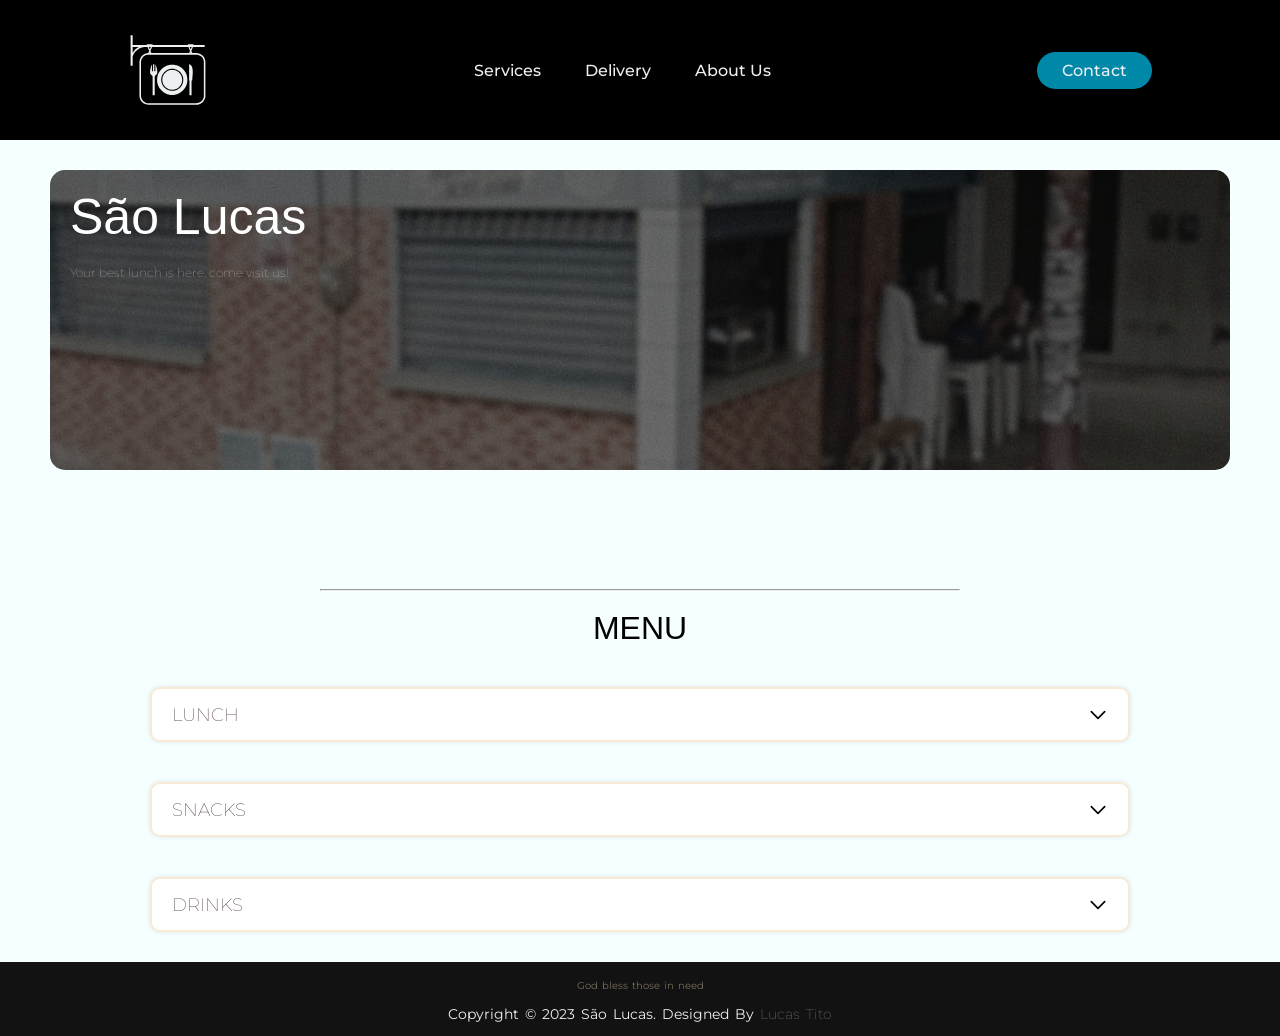
==== index.html @ 844d4b8f "some tuches to overral design" ====
<!DOCTYPE html>
<html lang="en">
<head>
    <meta charset="UTF-8">
    <meta http-equiv="X-UA-Compatible" content="IE=edge">
    <meta name="viewport" content="width=device-width, initial-scale=1.0">
    <title>São Lucas</title>
    <link rel="shortcut icon" type="x-icon" href="images/shortcut-icon.svg">
    <link rel="stylesheet" href="style.css">
</head>
<body>
    <!-- header represents a support tag that can work as a navigation section -->
    <header>
        <img class="logo" src="images/logo.svg" alt="logo">
        
        <!-- nav is a section that contains links to others pages -->
        <nav>
            <!-- ul is an unordered list that can contain various items -->
            <ul class="nav-links">
                <!-- li tag represents a list item -->
                <li><a href="#">Services</a></li>
                <li><a href="#">Delivery</a></li>
                <li><a href="#">About Us</a></li>
            </ul>
        </nav>
        <a class="contact" href="#"><button>Contact</button></a>
    </header>


    <div class="banner" style="background-image: url(images/banner.jpg);">
        <div class="banner-container">
            <h1>São Lucas</h1>
            <p>Your best lunch is here, come visit us!</p>
        </div>
    </div>

    
    <!-- MENU -->
    <div class="menu"> 
        <br>
        <hr>
        <br>
        <h1 align="center">MENU</h1>
        <div class="select-menu">
        
            <div class="select-btn">
                <!-- span is a generic container for a text line -->
                <span class="Sbtn_text">LUNCH</span>
                <img align="center" class="selector-img" alt="logo" src="images/arrow-down.svg">
            </div>
    
            <ul class="select-menu-options">
                <li class="option">
                    <img src="images/receipe/panelada.jpg">
                    <div>
                        <p class="option-text-title" style="color: black;">Panelada</p>
                        <p class="option-text" style="color: black;">Comes with rice and cuzcuz</p> 
                    </div>
                </li>
                <br><br>
                <li class="option">
                    <img src="images/receipe/mao-de-vaca.jpg">
                    <div>
                        <p class="option-text-title" style="color: black;">Mão de Vaca</p>
                        <p class="option-text" style="color: black;">Comes with rice and cuzcuz</p> 
                    </div>
                </li>
            </ul>
        </div>
    
    
        <div class="select-menu">
            <div class="select-btn">
                <!-- span is a generic container for a text line -->
                <span class="Sbtn_text">SNACKS</span>
                <img align="center" class="selector-img" alt="logo" src="images/arrow-down.svg">
            </div>
    
            <ul class="select-menu-options">
                <li class="option">
                    <img src="images/receipe/salgado.png">
                    <div>
                        <p class="option-text-title" style="color: black;">Salgado</p>
                        <p class="option-text" style="color: black;">You can pick: meat, cheese, ham and cheese or chicken</p> 
                    </div>
                </li>
                <br><br>
                <li class="option">
                    <img src="images/receipe/tapioca.jpg">
                    <div>
                        <p class="option-text-title" style="color: black;">Tapioca</p>
                        <p class="option-text" style="color: black;">Goes well with coffee</p> 
                    </div>
                </li>
                <br><br>
                <li class="option">
                    <img src="images/receipe/bolo-mole.jpg">
                    <div>
                        <p class="option-text-title" style="color: black;">Soft Cake</p>
                        <p class="option-text" style="color: black;">fluffy and delicious</p> 
                    </div>
                </li>
            </ul>
        </div>
    
    
        <div class="select-menu">
            <div class="select-btn">
                <!-- span is a generic container for a text line -->
                <span class="Sbtn_text">DRINKS</span>
                <img align="center" class="selector-img" alt="logo" src="images/arrow-down.svg">
            </div>
    
            <ul class="select-menu-options">
                <li class="option">
                    <img src="images/receipe/coffee.jpg">
                    <div>
                        <p class="option-text-title" style="color: black;">Coffee</p>
                        <p class="option-text" style="color: black;">Every soul out there loves</p> 
                    </div>
                </li>
                <br><br>
                <li class="option">
                    <img src="images/receipe/soda.jpeg">
                    <div>
                        <p class="option-text-title" style="color: black;">Soda</p>
                        <p class="option-text" style="color: black;">Refreshing!</p> 
                    </div>
                </li>
                <br><br>
                <li class="option">
                    <img src="images/receipe/juice.jpg">
                    <div>
                        <p class="option-text-title" style="color: black;">Juice</p>
                        <p class="option-text" style="color: black;">We use fresh fruits</p> 
                    </div>
                </li>
            </ul>
        </div>
    </div>
    <!-- END OF MENU -->
    
<footer>
    <div class="footer-content">
        <p class="message">God bless those in need</p>
        <p>Copyright &copy; 2023 São Lucas. Designed By <span>Lucas Tito</span></p>
    </div>
    
    
</footer>

    <script src="script.js"></script>
</body>
</html>
---- style.css ----
@import url('https://fonts.googleapis.com/css2?family=Montserrat:wght@500&display=swap');
@import url('https://fonts.cdnfonts.com/css/cafe-francoise');

*{
    box-sizing: border-box;
    margin: 0;
    padding: 0;
    font-family: "Montserrat", sans-serif;
    text-decoration: none;
}

body{
    background: rgb(246, 255, 255);
    min-height: 100vh;
    display: flex;
    flex-direction: column;
}

li, a, button{
    font-family: "Montserrat", sans-serif;
    font-weight: 500;
    font-size: 16px;
    color: #edf0f1;
    text-decoration: none;
}

hr{
    margin-left: 25%;
    margin-right: 25%;
    width: 50%;
}

header{
    /* flex treats a layout as one dimensional, it being a row or a colum  */
    display: flex;
    /* push the first and last items to the far left and far right
       while maintaining  the items in between centered */
    justify-content: space-between;
    align-items: center;
    padding: 30px 10%;
    background-color: black;
}

.logo{
    height: 80px;
    width: 80px;
    cursor: pointer;
}

.nav-links{
    list-style: none;
}

.nav-links li{
    display: inline-block;
    padding: 0px 20px;
}

.nav-links li a{
    transition: all 0.3s ease 0s;
}

.nav-links li a:hover{
    color: #0088a9;
}

button {
    padding: 9px 25px;
    background-color: rgba(0, 136, 169, 1);
    border: none;
    border-radius: 50px;
    cursor: pointer;
    transition: all 0.3s ease 0s;
}

button:hover{
    background-color: rgba(0, 136, 169, 0.3);
}


.banner{
    position: relative;
    background-size: cover;
    background-position: center;
    height: 300px;
    overflow: hidden;
    margin: 30px 50px 100px 50px;
    border-radius: 15px;
}

.banner-container{
    margin: 20px 20px;
    color: white;
    line-height: 55px;
}

.banner-container h1{
    font-family: 'Café Françoise', sans-serif;
    font-size: 50px;
    font-weight: lighter;
}  

.banner-container p{
    font-size: 12px;
    font-weight: lighter;
    color: rgba(255, 255, 255, 0.7);
}


/* ---SELECT-MENU--- */
.selector-img{
    height: 20px;
    width: 20px;
    transition: 0.3s;
}

.select-menu.active .selector-img{
    transform: rotate(-180deg);
}

.select-menu {
    margin: 40px 150px 30px 150px;
}


.menu h1{
    font-family: 'Café Françoise', sans-serif;
    font-weight: lighter;
    
}

.select-menu .select-btn{
    cursor: pointer;
    display: flex;
    height: 55px;
    background: white;
    border: rgb(247, 235, 214);
    border-style: solid;
    border-width: 2px;
    padding: 20px;
    font-size: 18px;
    font-weight: 100;
    color: #1a0004;
    border-radius: 10px;
    align-items: center;
    justify-content: space-between;
    box-shadow: 0 0 5px rgba(0, 0, 0, 0.1);
}

.select-menu .select-menu-options{
    position: relative;
    padding: 20px;
    background: rgba(255, 198, 92, 0.2);
    border-radius: 10px;
    margin-top: 10px;
    box-shadow: 0 0 3px rgba(0, 0, 0, 0.1);
    display: none;
}

.select-menu-options .option{
    display: flex;
    height: 85px;
    align-items: flex-start;
    border-radius: 8px;
    overflow: hidden;
    background: rgba(255, 255, 255, 0.88);
    cursor: pointer;
    transition: all 0.3s ease 0s;
}

.select-menu-options .option:hover{
    background: rgba(0, 0, 0, 0.1);;
}

.select-menu.active .select-menu-options{
    display: block;
}


.option img{
    height: 100px;
    width: 150px;
    margin-right: 10px ;
}


.option .option-text-title{
    font-size: 18px;
    font-weight: bold;
    padding: 10px;
}

.option .option-text{
    font-size: 13px;
    
    font-weight: 100;
    padding: 10px;
}


/* ---SELECT-MENU--- */
footer{
    margin-top: auto;
    background: rgb(18, 18, 18);
    color: #edf0f1;
    height: auto;
    width: 100%;
    padding-top: 10px;
}

.footer-content{
    display: flex;
    align-items: center;
    justify-content: center;
    flex-direction: column;
    text-align: center;
}

.footer-content .message{
    font-size: 10px;
    word-spacing: 1px;
    margin: 0;
    max-height: 250px;
    color: rgba(245, 222, 179, 0.45);
}


.footer-content p{
    max-width: 500px;
    margin: 0px 0 8px 0;
    line-height: 28px;
    font-size: 14px;
    word-spacing: 2px;
}


.footer-content span{
    opacity: .4;
    font-weight: 200;
}
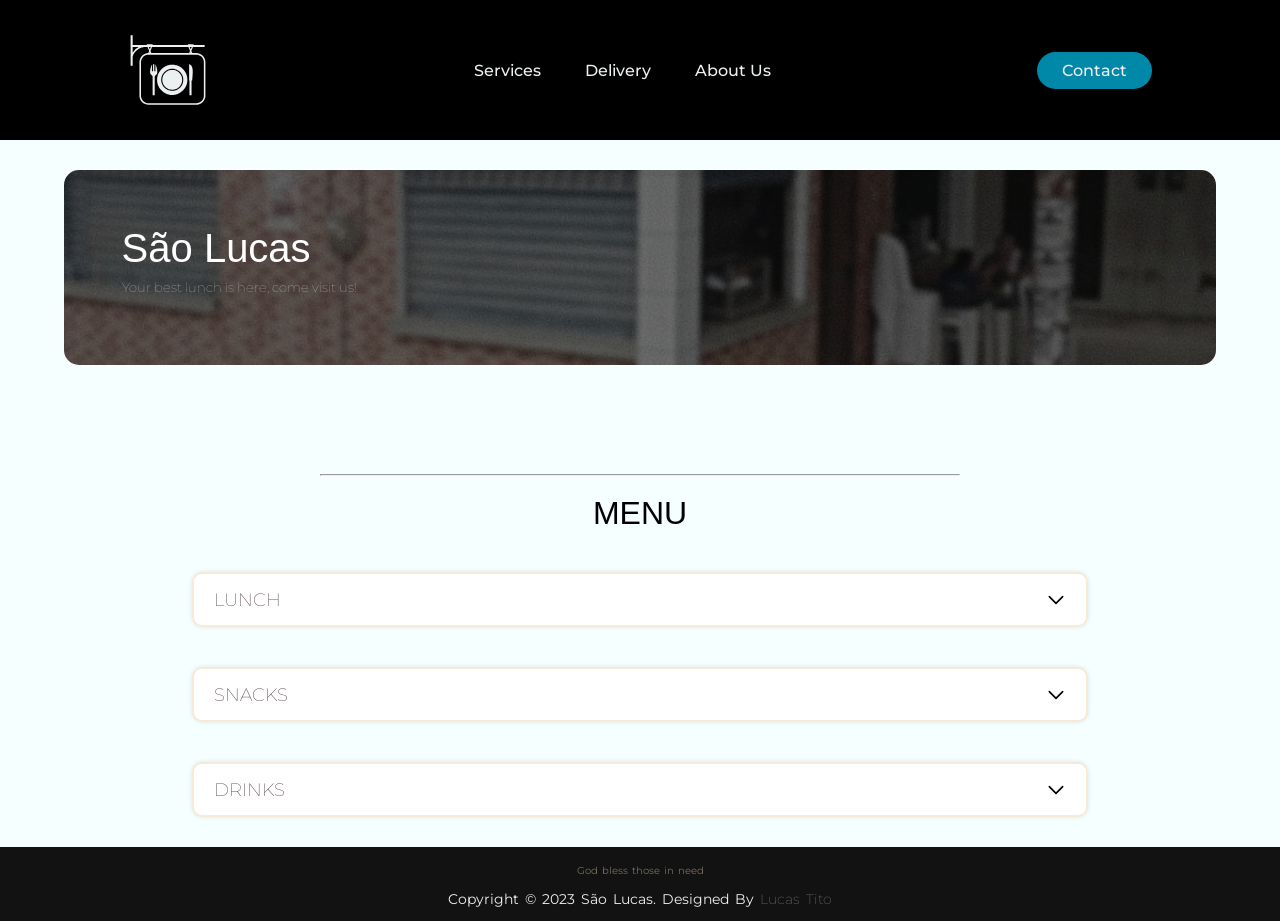
==== commit ff49ff16: "first version of contact popup created" ====
--- a/index.html
+++ b/index.html
@@ -23,7 +23,7 @@
                 <li><a href="#">About Us</a></li>
             </ul>
         </nav>
-        <a class="contact" href="#"><button>Contact</button></a>
+        <button class="contact_btn">Contact</button>
     </header>
 
 
@@ -42,7 +42,6 @@
         <br>
         <h1 align="center">MENU</h1>
         <div class="select-menu">
-        
             <div class="select-btn">
                 <!-- span is a generic container for a text line -->
                 <span class="Sbtn_text">LUNCH</span>
@@ -140,14 +139,20 @@
     </div>
     <!-- END OF MENU -->
     
-<footer>
-    <div class="footer-content">
-        <p class="message">God bless those in need</p>
-        <p>Copyright &copy; 2023 São Lucas. Designed By <span>Lucas Tito</span></p>
+    <footer>
+        <div class="footer-content">
+            <p class="message">God bless those in need</p>
+            <p>Copyright &copy; 2023 São Lucas. Designed By <span>Lucas Tito</span></p>
+        </div>
+        
+        
+    </footer>
+
+    <div class="popup">
+        <img src="images/phone_icon.svg">
+        <h2>Contact Us</h2>
+        <p>(xx) 9-xxxxxxxx <button class="copy_btn"></button></p>
     </div>
-    
-    
-</footer>
 
     <script src="script.js"></script>
 </body>
--- a/style.css
+++ b/style.css
@@ -77,33 +77,61 @@
     background-color: rgba(0, 136, 169, 0.3);
 }
 
+.copy_btn{
+    background-image: url(images/copy_to_clipboard_icon.svg);
+    background-repeat: no-repeat;
+    background-size: contain;
+    background-position: center;
+    background-color: rgba(0, 136, 169, 1);
+    border-radius: 8px;
+    padding: 10px 20px;
+}
+
 
 .banner{
     position: relative;
     background-size: cover;
     background-position: center;
-    height: 300px;
+    max-height: 16em;
     overflow: hidden;
-    margin: 30px 50px 100px 50px;
+    margin: 30px 5% 10vh 5%;
     border-radius: 15px;
 }
 
 .banner-container{
-    margin: 20px 20px;
+    margin: 5% 5%;
     color: white;
-    line-height: 55px;
+    line-height: 2.5em;
 }
 
 .banner-container h1{
     font-family: 'Café Françoise', sans-serif;
-    font-size: 50px;
+    font-size: 2.5em;
     font-weight: lighter;
+    width: fit-content;
+    max-width: 45vw;
 }  
 
 .banner-container p{
-    font-size: 12px;
+    font-size: 0.8em;
     font-weight: lighter;
     color: rgba(255, 255, 255, 0.7);
+}
+
+@media(max-width:400px){
+    
+    .banner-container{
+        margin: 8% 8%;
+        line-height: 2.2em;
+    }
+
+    .banner-container h1{
+        font-size: 1.9em;
+    }  
+
+    .banner-container p{
+        font-size: 0.75em;
+    }
 }
 
 
@@ -119,7 +147,7 @@
 }
 
 .select-menu {
-    margin: 40px 150px 30px 150px;
+    margin: 40px 15% 30px 15%;
 }
 
 
@@ -159,7 +187,7 @@
 
 .select-menu-options .option{
     display: flex;
-    height: 85px;
+    min-height: 85px;
     align-items: flex-start;
     border-radius: 8px;
     overflow: hidden;
@@ -178,9 +206,10 @@
 
 
 .option img{
-    height: 100px;
-    width: 150px;
-    margin-right: 10px ;
+    min-height: 85px;
+    max-width: 120px;
+    margin-right: 0.4vw;
+    border-radius: 8px;
 }
 
 
@@ -192,13 +221,51 @@
 
 .option .option-text{
     font-size: 13px;
-    
     font-weight: 100;
     padding: 10px;
 }
 
 
-/* ---SELECT-MENU--- */
+@media(max-width:550px){
+    
+    .select-menu-options .option{
+        align-items: center;
+        flex-direction: column;
+        justify-content: center;
+        text-align: center;
+    }
+    
+    .select-menu-options .option:hover{
+        background: rgba(0, 0, 0, 0.1);;
+    }
+    
+    .select-menu.active .select-menu-options{
+        display: block;
+    }
+    
+    
+    .option img{
+        min-height: 85px;
+        max-width: 120px;
+        margin-right: 0.4vw;
+        border-radius: 8px;
+    }
+    
+    
+    .option .option-text-title{
+        font-size: 18px;
+        font-weight: bold;
+        padding: 10px;
+    }
+    
+    .option .option-text{
+        font-size: 13px;
+        font-weight: 100;
+        padding: 10px;
+    }
+}
+
+/* ---END OF SELECT-MENU--- */
 footer{
     margin-top: auto;
     background: rgb(18, 18, 18);
@@ -237,4 +304,42 @@
 .footer-content span{
     opacity: .4;
     font-weight: 200;
+}
+
+
+.popup{
+    /* width: 25vw; */
+    background: rgb(18, 18, 18);
+    color: white;
+    border-radius: 6px;
+    position: absolute;
+    top: 38%;
+    align-self: center;
+    /* transform: translate(-30%, -30%); */
+    text-align: center;
+    padding: 10px 15px;
+    visibility: hidden;
+}
+
+.popup.active{
+    visibility: visible;
+}
+
+.popup h2{
+    margin-bottom: 15px;
+}
+
+.popup img{
+    height: 50px;
+    width: 50px;
+    margin-bottom: 2px;
+}
+
+.popup button{
+    margin-left: 10px;
+}
+
+.popup p{
+    display: flex;
+    justify-content: center;
 }
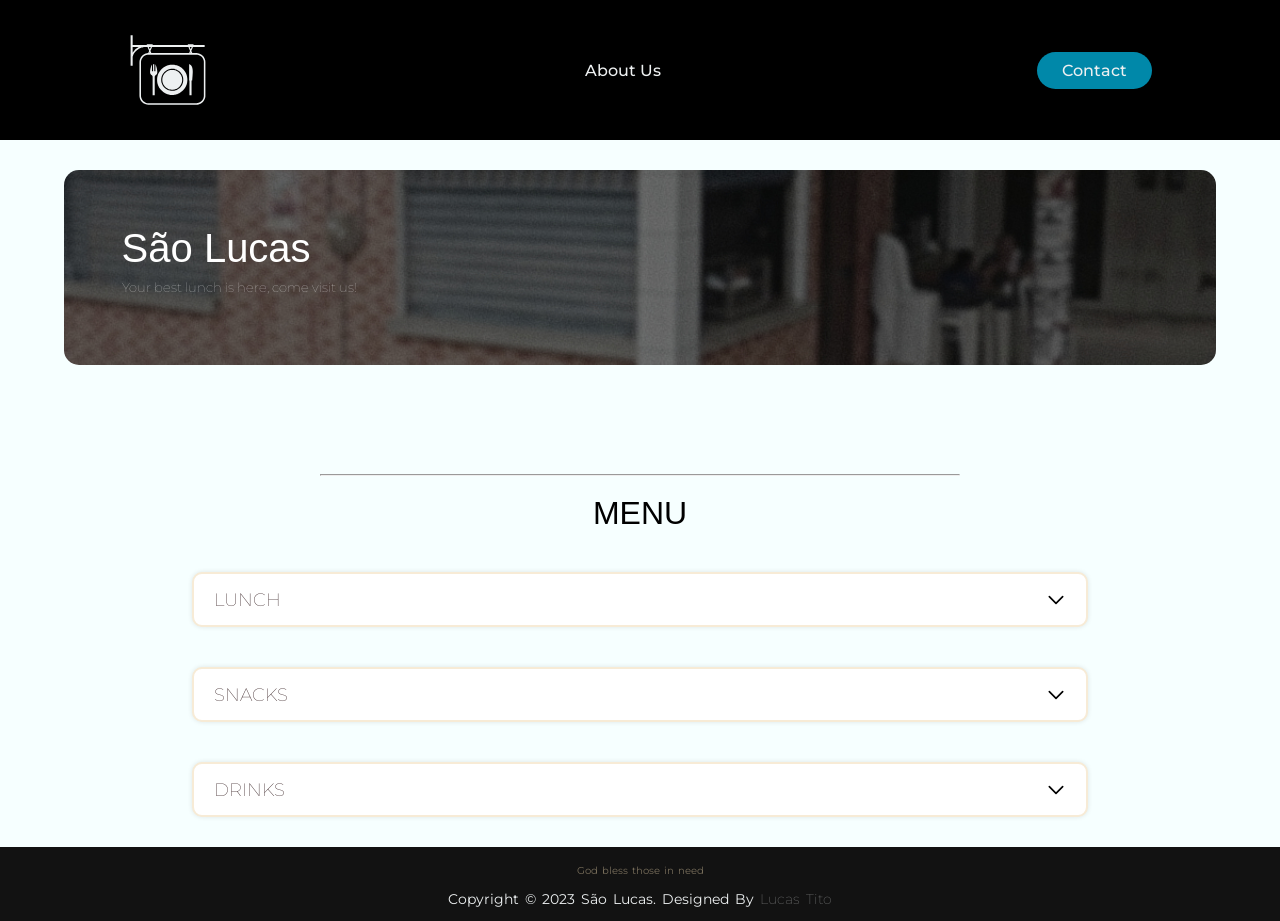
==== commit c984e8eb: "first version of About Us page developed" ====
--- a/index.html
+++ b/index.html
@@ -18,9 +18,7 @@
             <!-- ul is an unordered list that can contain various items -->
             <ul class="nav-links">
                 <!-- li tag represents a list item -->
-                <li><a href="#">Services</a></li>
-                <li><a href="#">Delivery</a></li>
-                <li><a href="#">About Us</a></li>
+                <li><a href="aboutUs.html">About Us</a></li>
             </ul>
         </nav>
         <button class="contact_btn">Contact</button>
@@ -149,9 +147,11 @@
     </footer>
 
     <div class="popup">
+        <button class="close_btn"></button>
+        <br>
         <img src="images/phone_icon.svg">
         <h2>Contact Us</h2>
-        <p>(xx) 9-xxxxxxxx <button class="copy_btn"></button></p>
+        <p class="copy_field">(xx) 9-xxxxxxxx <button class="copy_btn"></button></p>
     </div>
 
     <script src="script.js"></script>
--- a/style.css
+++ b/style.css
@@ -82,9 +82,20 @@
     background-repeat: no-repeat;
     background-size: contain;
     background-position: center;
-    background-color: rgba(0, 136, 169, 1);
+    background-color: #0088a9;
     border-radius: 8px;
     padding: 10px 20px;
+    transition: none;
+}
+
+.close_btn{
+    margin-right: -75%;
+    transition: none;
+    background-image: url(images/close_icon.svg);
+    background-size: contain;
+    background-repeat: no-repeat;
+    background-position: center;
+    background-color: transparent;
 }
 
 
@@ -192,7 +203,6 @@
     border-radius: 8px;
     overflow: hidden;
     background: rgba(255, 255, 255, 0.88);
-    cursor: pointer;
     transition: all 0.3s ease 0s;
 }
 
@@ -319,6 +329,9 @@
     text-align: center;
     padding: 10px 15px;
     visibility: hidden;
+
+    border: 10px;
+    border-color: #0088a9;
 }
 
 .popup.active{
@@ -330,7 +343,6 @@
 }
 
 .popup img{
-    height: 50px;
     width: 50px;
     margin-bottom: 2px;
 }
@@ -342,4 +354,50 @@
 .popup p{
     display: flex;
     justify-content: center;
-}+    cursor: pointer;
+}
+
+.copy_btn.active{
+    background-color: rgb(85, 197, 85);
+    background-image: url(images/tick_icon.svg);
+}
+
+
+.aboutUs_container{
+    display: flex;
+    justify-content: center;
+    margin: 60px 3% 60px 3%; 
+    /* margin: 20px 100px 0 100px; */
+    border-radius: 7px;
+    padding: 10px 10px 10px 10px;
+}
+
+.aboutUs_container #background{
+    background-color: #edf0f1;
+}
+
+.aboutUs_container h1{
+    font-size: 1.9rem;
+    width: fit-content;
+    margin-bottom: 18px;
+}
+
+.aboutUs_container hr{
+    margin-left: 0;
+    margin-right: 0;
+    height: 5px;
+    width: 100%;
+    background-color: #0088a9;
+    border: none;
+}
+
+.aboutUs_container .aboutUs_text{
+max-width: 50ch;
+}
+
+
+.aboutUs_container img{
+    max-width: 35%;
+    margin-right: 25px;
+    border-radius: 7px;
+}
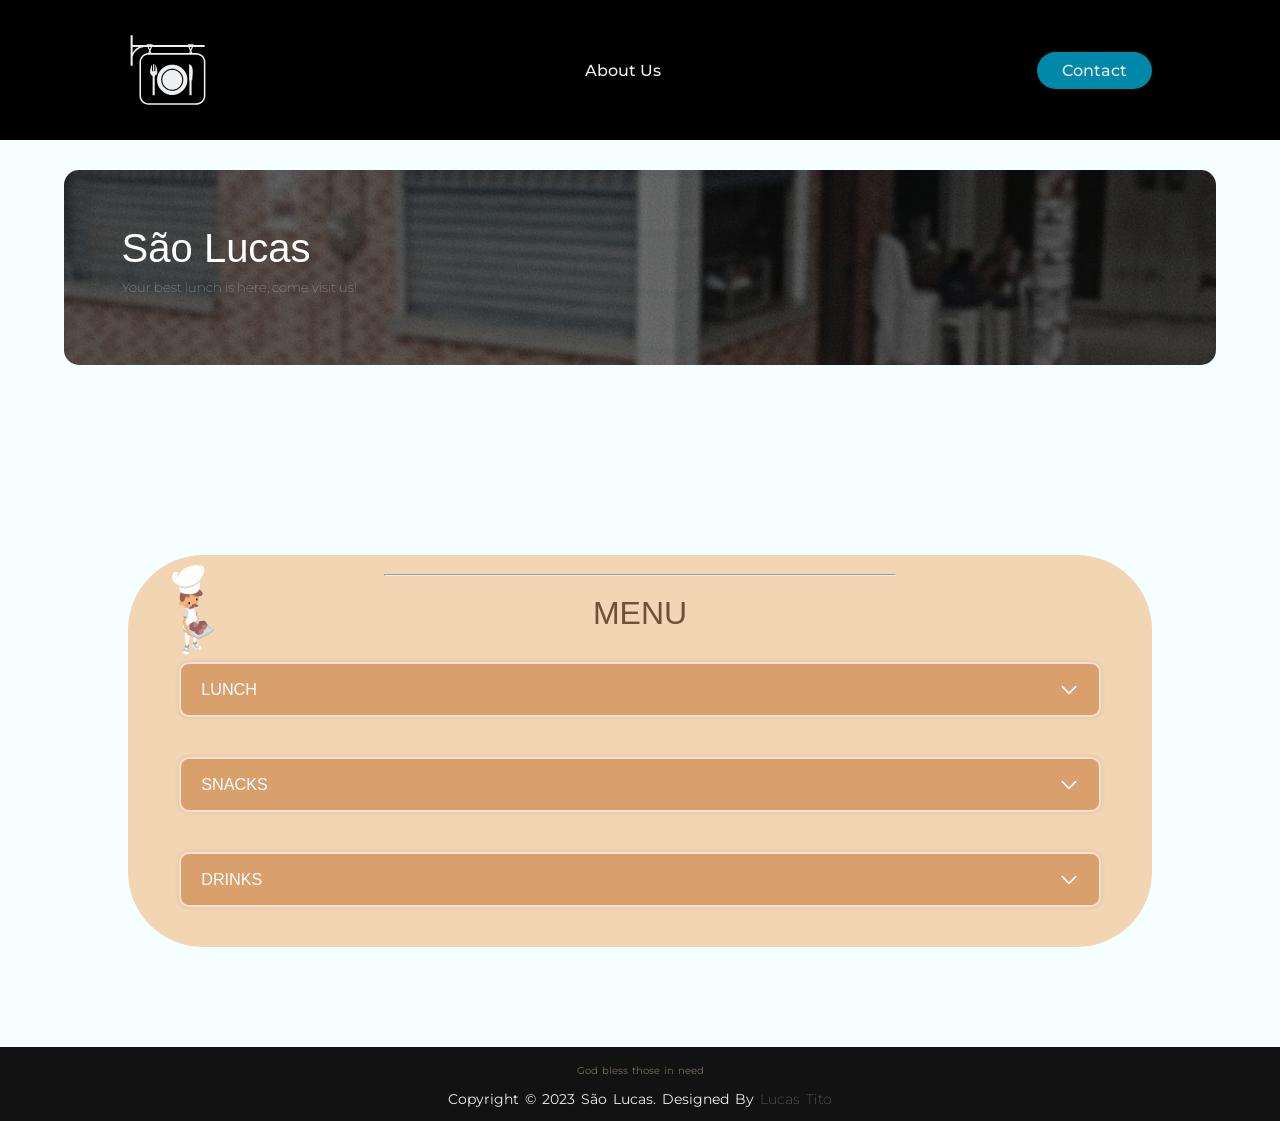
==== commit c2d47cfb: "new version of menu" ====
--- a/index.html
+++ b/index.html
@@ -35,6 +35,7 @@
     
     <!-- MENU -->
     <div class="menu"> 
+        <img id="little_chef_guy" src="images/little_chef_guy.svg">
         <br>
         <hr>
         <br>
--- a/style.css
+++ b/style.css
@@ -147,6 +147,25 @@
 
 
 /* ---SELECT-MENU--- */
+
+.menu{
+    margin: 100px 10%;
+    background-color: #F2D6B3;
+    border-radius: 75px;
+}
+
+.menu #little_chef_guy{
+    margin: 10px 20px;
+    position: absolute;
+    width: 90px;
+}
+@media(max-width:485px){
+    .menu #little_chef_guy{
+        margin-top: 30px;
+        width: 70px;
+    }
+}
+
 .selector-img{
     height: 20px;
     width: 20px;
@@ -158,11 +177,16 @@
 }
 
 .select-menu {
-    margin: 40px 15% 30px 15%;
-}
-
+    margin: 30px 5% 40px 5%;
+}
+
+.select-menu .Sbtn_text{
+    font-family: cursive, Arial, Helvetica, sans-serif;
+    font-size: 0.9em;
+}
 
 .menu h1{
+    color: #734E39;
     font-family: 'Café Françoise', sans-serif;
     font-weight: lighter;
     
@@ -172,14 +196,14 @@
     cursor: pointer;
     display: flex;
     height: 55px;
-    background: white;
-    border: rgb(247, 235, 214);
+    background: #D99F6C;
+    border: rgb(247, 223, 214);
     border-style: solid;
     border-width: 2px;
     padding: 20px;
     font-size: 18px;
     font-weight: 100;
-    color: #1a0004;
+    color: white;
     border-radius: 10px;
     align-items: center;
     justify-content: space-between;
@@ -366,14 +390,9 @@
 .aboutUs_container{
     display: flex;
     justify-content: center;
-    margin: 60px 3% 60px 3%; 
-    /* margin: 20px 100px 0 100px; */
-    border-radius: 7px;
-    padding: 10px 10px 10px 10px;
-}
-
-.aboutUs_container #background{
-    background-color: #edf0f1;
+    align-items: center;
+    margin-top: 60px;
+    margin-bottom: 120px;    
 }
 
 .aboutUs_container h1{
@@ -392,12 +411,44 @@
 }
 
 .aboutUs_container .aboutUs_text{
-max-width: 50ch;
-}
-
+    max-width: 50ch;
+    padding-left: 25px;
+    line-height: 24px;
+}
+
+.aboutUs_container .aboutUs_text p{
+    font-size: clamp(10px, 16px);
+}
+
+.aboutUs_container .aboutUs_text :not(:first-of-type){
+    padding-top: 15px;
+}
 
 .aboutUs_container img{
-    max-width: 35%;
-    margin-right: 25px;
+    max-width: 336.6px;
     border-radius: 7px;
 }
+
+@media (max-width:940px) {
+    .aboutUs_container{
+        flex-direction: column;
+        margin-top: 40px;
+        margin-bottom: 40px;
+    }
+    
+    .aboutUs_container :first-child{
+        order: 2;
+    }
+
+    .aboutUs_container .aboutUs_text{
+        text-align: center;
+        margin-bottom: 40px;
+        max-width: 40ch;
+        padding: 0;
+    }
+
+    .aboutUs_container .aboutUs_text h1{
+        margin: auto;
+        margin-bottom: 25px;
+    }
+}
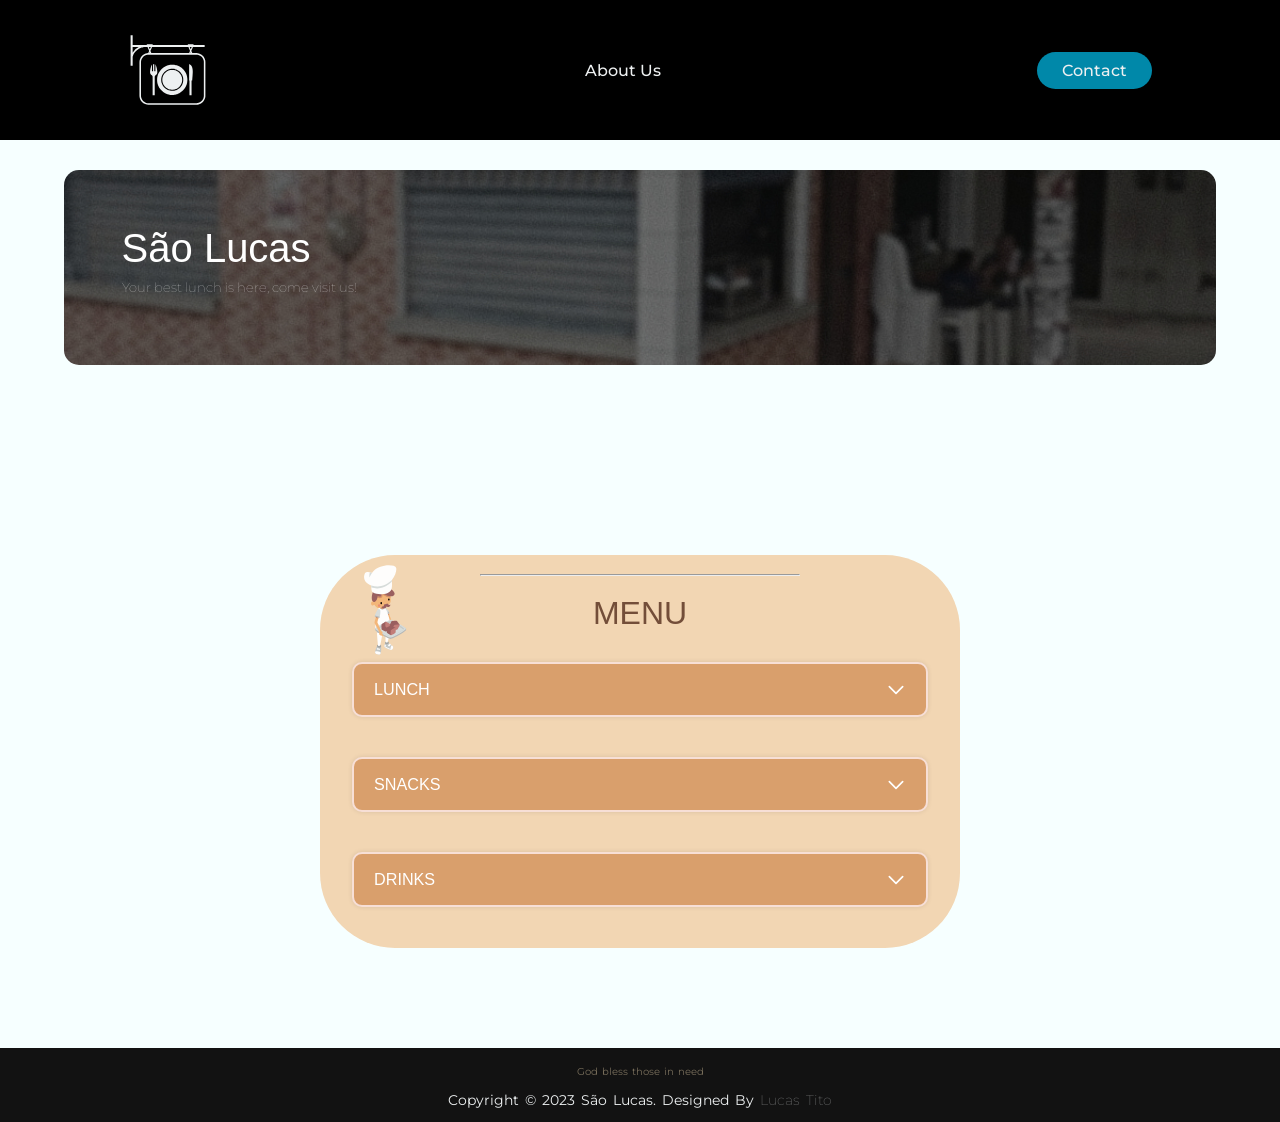
==== commit 89a59f72: "fixed menu exagereted width in some screens" ====
--- a/index.html
+++ b/index.html
@@ -34,108 +34,111 @@
 
     
     <!-- MENU -->
-    <div class="menu"> 
-        <img id="little_chef_guy" src="images/little_chef_guy.svg">
-        <br>
-        <hr>
-        <br>
-        <h1 align="center">MENU</h1>
-        <div class="select-menu">
-            <div class="select-btn">
-                <!-- span is a generic container for a text line -->
-                <span class="Sbtn_text">LUNCH</span>
-                <img align="center" class="selector-img" alt="logo" src="images/arrow-down.svg">
+    <div class="menu_container">
+        <div class="menu"> 
+            <img id="little_chef_guy" src="images/little_chef_guy.svg">
+            <br>
+            <hr>
+            <br>
+            <h1 align="center">MENU</h1>
+            <div class="select-menu">
+                <div class="select-btn">
+                    <!-- span is a generic container for a text line -->
+                    <span class="Sbtn_text">LUNCH</span>
+                    <img align="center" class="selector-img" alt="logo" src="images/arrow-down.svg">
+                </div>
+        
+                <ul class="select-menu-options">
+                    <li class="option">
+                        <img src="images/receipe/panelada.jpg">
+                        <div>
+                            <p class="option-text-title" style="color: black;">Panelada</p>
+                            <p class="option-text" style="color: black;">Comes with rice and cuzcuz</p> 
+                        </div>
+                    </li>
+                    <br><br>
+                    <li class="option">
+                        <img src="images/receipe/mao-de-vaca.jpg">
+                        <div>
+                            <p class="option-text-title" style="color: black;">Mão de Vaca</p>
+                            <p class="option-text" style="color: black;">Comes with rice and cuzcuz</p> 
+                        </div>
+                    </li>
+                </ul>
             </div>
-    
-            <ul class="select-menu-options">
-                <li class="option">
-                    <img src="images/receipe/panelada.jpg">
-                    <div>
-                        <p class="option-text-title" style="color: black;">Panelada</p>
-                        <p class="option-text" style="color: black;">Comes with rice and cuzcuz</p> 
-                    </div>
-                </li>
-                <br><br>
-                <li class="option">
-                    <img src="images/receipe/mao-de-vaca.jpg">
-                    <div>
-                        <p class="option-text-title" style="color: black;">Mão de Vaca</p>
-                        <p class="option-text" style="color: black;">Comes with rice and cuzcuz</p> 
-                    </div>
-                </li>
-            </ul>
-        </div>
-    
-    
-        <div class="select-menu">
-            <div class="select-btn">
-                <!-- span is a generic container for a text line -->
-                <span class="Sbtn_text">SNACKS</span>
-                <img align="center" class="selector-img" alt="logo" src="images/arrow-down.svg">
+        
+        
+            <div class="select-menu">
+                <div class="select-btn">
+                    <!-- span is a generic container for a text line -->
+                    <span class="Sbtn_text">SNACKS</span>
+                    <img align="center" class="selector-img" alt="logo" src="images/arrow-down.svg">
+                </div>
+        
+                <ul class="select-menu-options">
+                    <li class="option">
+                        <img src="images/receipe/salgado.png">
+                        <div>
+                            <p class="option-text-title" style="color: black;">Salgado</p>
+                            <p class="option-text" style="color: black;">You can pick: meat, cheese, ham and cheese or chicken</p> 
+                        </div>
+                    </li>
+                    <br><br>
+                    <li class="option">
+                        <img src="images/receipe/tapioca.jpg">
+                        <div>
+                            <p class="option-text-title" style="color: black;">Tapioca</p>
+                            <p class="option-text" style="color: black;">Goes well with coffee</p> 
+                        </div>
+                    </li>
+                    <br><br>
+                    <li class="option">
+                        <img src="images/receipe/bolo-mole.jpg">
+                        <div>
+                            <p class="option-text-title" style="color: black;">Soft Cake</p>
+                            <p class="option-text" style="color: black;">fluffy and delicious</p> 
+                        </div>
+                    </li>
+                </ul>
             </div>
-    
-            <ul class="select-menu-options">
-                <li class="option">
-                    <img src="images/receipe/salgado.png">
-                    <div>
-                        <p class="option-text-title" style="color: black;">Salgado</p>
-                        <p class="option-text" style="color: black;">You can pick: meat, cheese, ham and cheese or chicken</p> 
-                    </div>
-                </li>
-                <br><br>
-                <li class="option">
-                    <img src="images/receipe/tapioca.jpg">
-                    <div>
-                        <p class="option-text-title" style="color: black;">Tapioca</p>
-                        <p class="option-text" style="color: black;">Goes well with coffee</p> 
-                    </div>
-                </li>
-                <br><br>
-                <li class="option">
-                    <img src="images/receipe/bolo-mole.jpg">
-                    <div>
-                        <p class="option-text-title" style="color: black;">Soft Cake</p>
-                        <p class="option-text" style="color: black;">fluffy and delicious</p> 
-                    </div>
-                </li>
-            </ul>
-        </div>
-    
-    
-        <div class="select-menu">
-            <div class="select-btn">
-                <!-- span is a generic container for a text line -->
-                <span class="Sbtn_text">DRINKS</span>
-                <img align="center" class="selector-img" alt="logo" src="images/arrow-down.svg">
+        
+        
+            <div class="select-menu">
+                <div class="select-btn">
+                    <!-- span is a generic container for a text line -->
+                    <span class="Sbtn_text">DRINKS</span>
+                    <img align="center" class="selector-img" alt="logo" src="images/arrow-down.svg">
+                </div>
+        
+                <ul class="select-menu-options">
+                    <li class="option">
+                        <img src="images/receipe/coffee.jpg">
+                        <div>
+                            <p class="option-text-title" style="color: black;">Coffee</p>
+                            <p class="option-text" style="color: black;">Every soul out there loves</p> 
+                        </div>
+                    </li>
+                    <br><br>
+                    <li class="option">
+                        <img src="images/receipe/soda.jpeg">
+                        <div>
+                            <p class="option-text-title" style="color: black;">Soda</p>
+                            <p class="option-text" style="color: black;">Refreshing!</p> 
+                        </div>
+                    </li>
+                    <br><br>
+                    <li class="option">
+                        <img src="images/receipe/juice.jpg">
+                        <div>
+                            <p class="option-text-title" style="color: black;">Juice</p>
+                            <p class="option-text" style="color: black;">We use fresh fruits</p> 
+                        </div>
+                    </li>
+                </ul>
             </div>
-    
-            <ul class="select-menu-options">
-                <li class="option">
-                    <img src="images/receipe/coffee.jpg">
-                    <div>
-                        <p class="option-text-title" style="color: black;">Coffee</p>
-                        <p class="option-text" style="color: black;">Every soul out there loves</p> 
-                    </div>
-                </li>
-                <br><br>
-                <li class="option">
-                    <img src="images/receipe/soda.jpeg">
-                    <div>
-                        <p class="option-text-title" style="color: black;">Soda</p>
-                        <p class="option-text" style="color: black;">Refreshing!</p> 
-                    </div>
-                </li>
-                <br><br>
-                <li class="option">
-                    <img src="images/receipe/juice.jpg">
-                    <div>
-                        <p class="option-text-title" style="color: black;">Juice</p>
-                        <p class="option-text" style="color: black;">We use fresh fruits</p> 
-                    </div>
-                </li>
-            </ul>
         </div>
     </div>
+    
     <!-- END OF MENU -->
     
     <footer>
--- a/style.css
+++ b/style.css
@@ -148,10 +148,17 @@
 
 /* ---SELECT-MENU--- */
 
+
 .menu{
     margin: 100px 10%;
     background-color: #F2D6B3;
     border-radius: 75px;
+    padding-bottom: 1px;
+}
+@media(min-width:1000px){
+    .menu{
+        margin: 100px 25%;
+    }
 }
 
 .menu #little_chef_guy{
@@ -213,7 +220,7 @@
 .select-menu .select-menu-options{
     position: relative;
     padding: 20px;
-    background: rgba(255, 198, 92, 0.2);
+    background: #d3ad8b;;
     border-radius: 10px;
     margin-top: 10px;
     box-shadow: 0 0 3px rgba(0, 0, 0, 0.1);
@@ -301,6 +308,7 @@
 
 /* ---END OF SELECT-MENU--- */
 footer{
+    /* for the footer to stay at bottom, you will need to change settings on body */
     margin-top: auto;
     background: rgb(18, 18, 18);
     color: #edf0f1;
